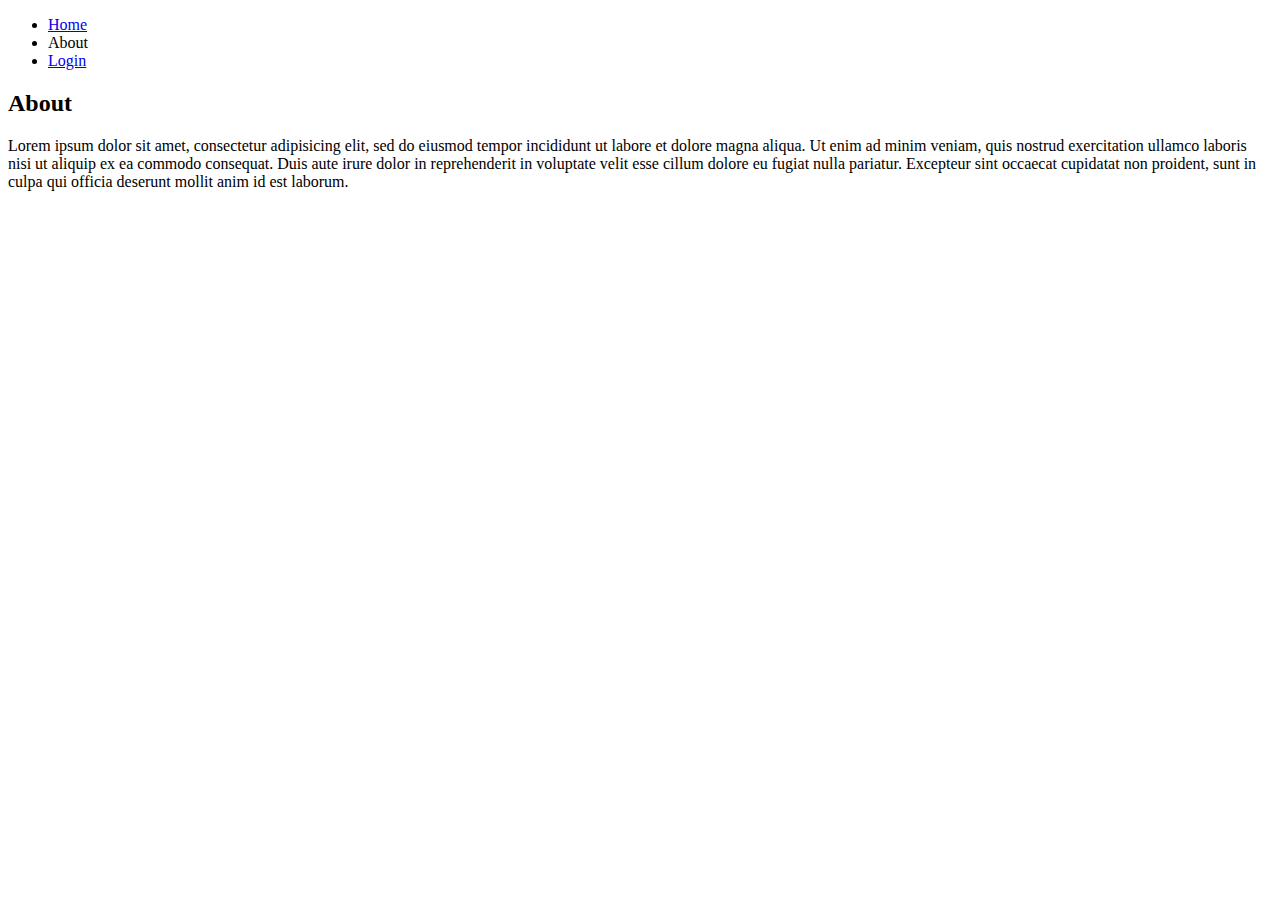
==== about.html @ 4a56606a "first commit" ====
<!DOCTYPE html>
<html>
<head>
  <title>My first website!</title>
</head>
<body>
  <header>
    <nav>
      <ul>
        <li><a href="index.html">Home</a></li>
        <li>About</li>
        <li><a href="login.html">Login</a></li>
      </ul>
    </nav>
  </header>
  <section>
    <h2>About</h2>
    <p>Lorem ipsum dolor sit amet, consectetur adipisicing elit, sed do eiusmod
    tempor incididunt ut labore et dolore magna aliqua. Ut enim ad minim veniam,
    quis nostrud exercitation ullamco laboris nisi ut aliquip ex ea commodo
    consequat. Duis aute irure dolor in reprehenderit in voluptate velit esse
    cillum dolore eu fugiat nulla pariatur. Excepteur sint occaecat cupidatat non
    proident, sunt in culpa qui officia deserunt mollit anim id est laborum.</p>
  </section>
</body>
</html>
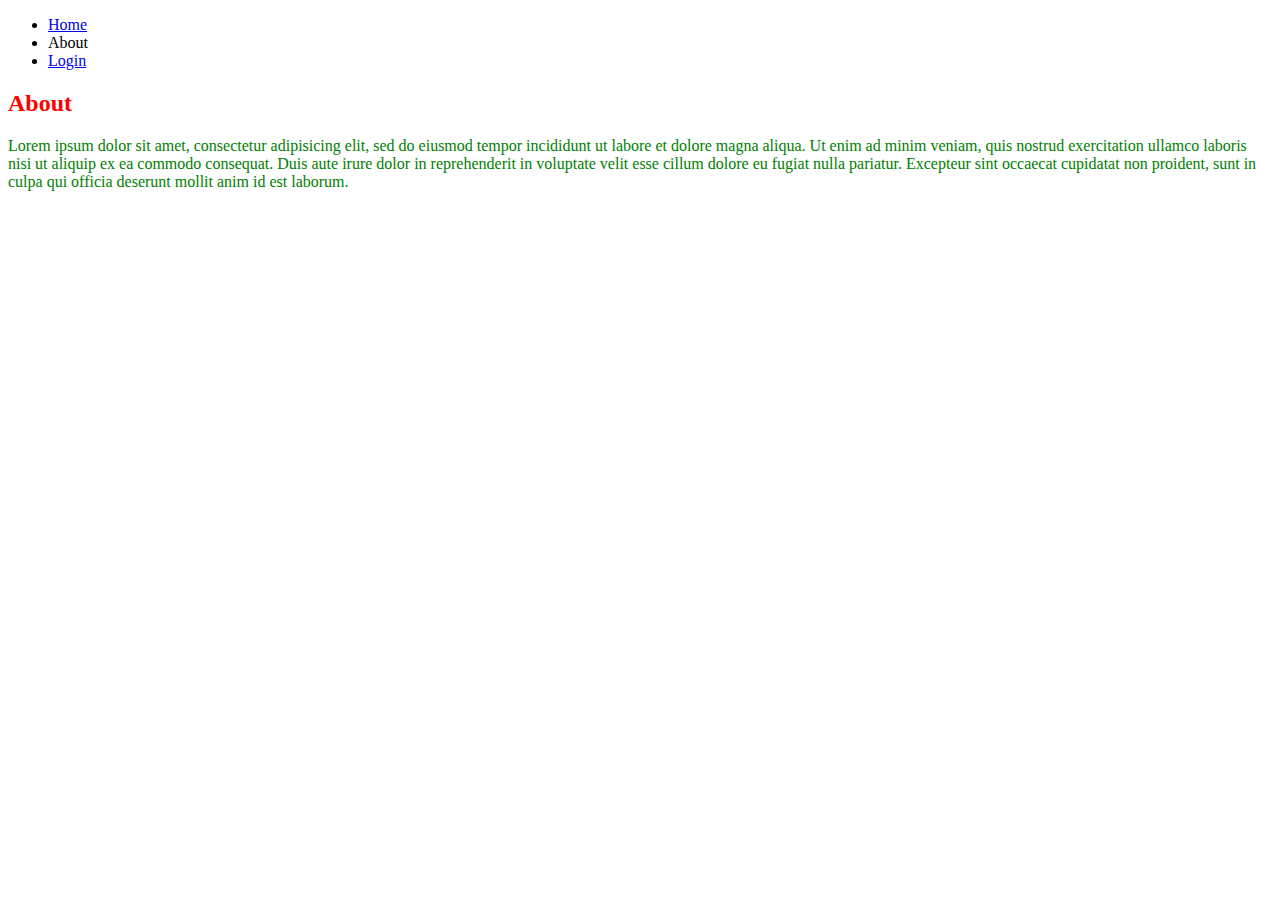
==== commit 120e67a1: "basic css review" ====
--- a/about.html
+++ b/about.html
@@ -3,6 +3,7 @@
 <html>
 <head>
   <title>My first website!</title>
+  <link rel="stylesheet" type="text/css" href="style.css">
 </head>
 <body>
   <header>
@@ -24,4 +25,4 @@
     proident, sunt in culpa qui officia deserunt mollit anim id est laborum.</p>
   </section>
 </body>
-</html>+</html>
--- a/style.css
+++ b/style.css
@@ -0,0 +1,11 @@
+h2 {
+    color: red;
+}
+
+p {
+    color: pink;
+}
+
+p {
+    color: green;
+}
